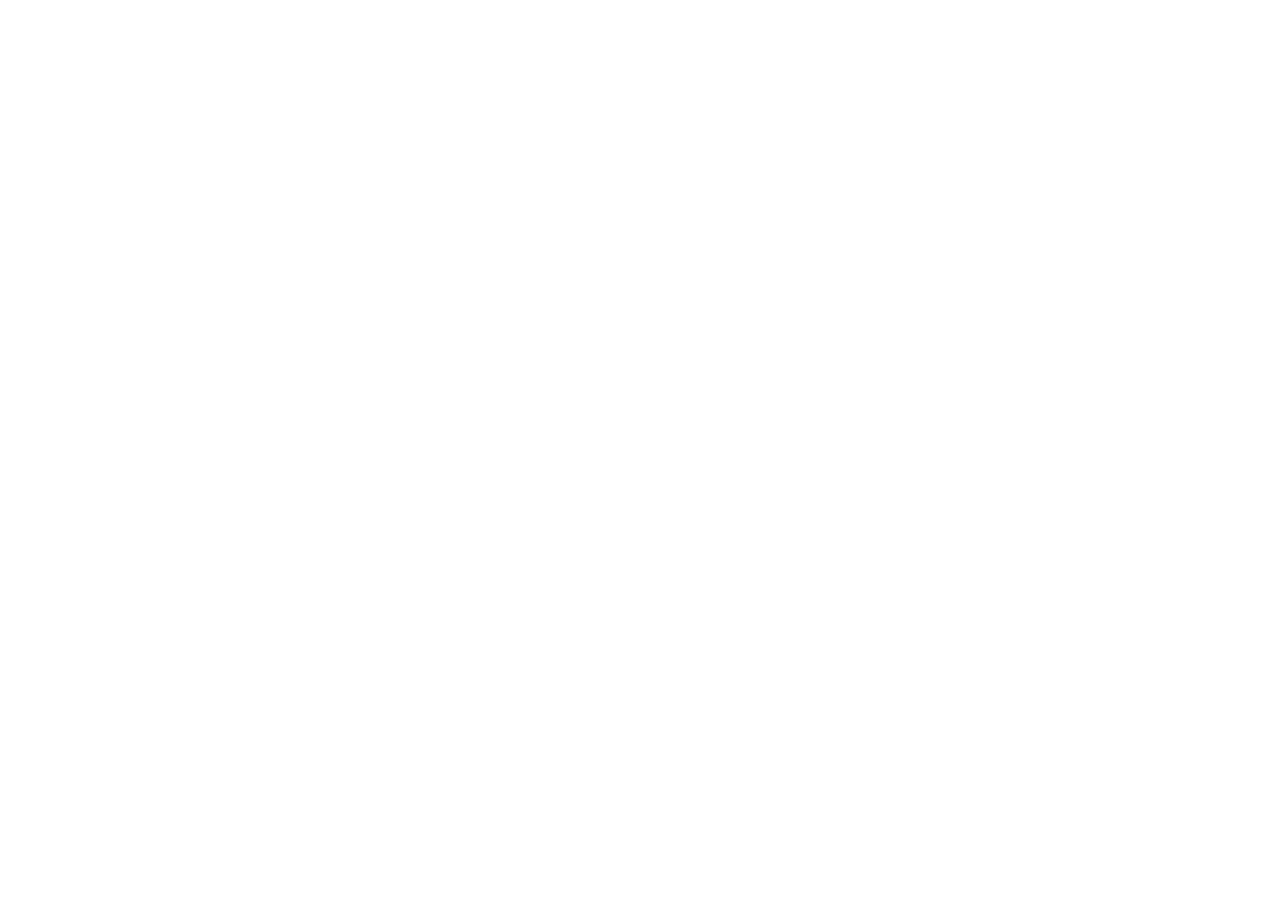
==== index.html @ fc1ab9f3 "Publishing initial version of artifacts" ====
<!doctype html>
<html lang="en">
<head>
    <meta charset="utf-8">
    <meta http-equiv="X-UA-Compatible" content="IE=edge,chrome=1">
    <meta name="viewport" content="width=device-width, initial-scale=1.0, maximum-scale=1.0">
    <title>Blog &ndash; Oleksii Tkachuk &ndash;</title>
    <meta name="description" content="Yet Another Programming Blog">
    <link rel="stylesheet" type="text/css" href="https://cdn.jsdelivr.net/semantic-ui/2.2.2/components/reset.min.css">
    <link rel="stylesheet" type="text/css" href="https://cdn.jsdelivr.net/semantic-ui/2.2.2/components/site.min.css">
    <link rel="stylesheet" type="text/css"
          href="https://cdn.jsdelivr.net/semantic-ui/2.2.2/components/container.min.css">
    <link rel="stylesheet" type="text/css" href="https://cdn.jsdelivr.net/semantic-ui/2.2.2/components/grid.min.css">
    <link rel="stylesheet" type="text/css" href="https://cdn.jsdelivr.net/semantic-ui/2.2.2/components/header.min.css">
    <link rel="stylesheet" type="text/css" href="https://cdn.jsdelivr.net/semantic-ui/2.2.2/components/image.min.css">
    <link rel="stylesheet" type="text/css" href="https://cdn.jsdelivr.net/semantic-ui/2.2.2/components/menu.min.css">
    <link rel="stylesheet" type="text/css" href="https://cdn.jsdelivr.net/semantic-ui/2.2.2/components/divider.min.css">
    <link rel="stylesheet" type="text/css"
          href="https://cdn.jsdelivr.net/semantic-ui/2.2.2/components/dropdown.min.css">
    <link rel="stylesheet" type="text/css" href="https://cdn.jsdelivr.net/semantic-ui/2.2.2/components/segment.min.css">
    <link rel="stylesheet" type="text/css" href="https://cdn.jsdelivr.net/semantic-ui/2.2.2/components/button.min.css">
    <link rel="stylesheet" type="text/css" href="https://cdn.jsdelivr.net/semantic-ui/2.2.2/components/list.min.css">
    <link rel="stylesheet" type="text/css" href="https://cdn.jsdelivr.net/semantic-ui/2.2.2/components/icon.min.css">
    <link rel="stylesheet" type="text/css" href="https://cdn.jsdelivr.net/semantic-ui/2.2.2/components/sidebar.min.css">
    <link rel="stylesheet" type="text/css" href="https://cdn.jsdelivr.net/semantic-ui/2.2.2/components/card.min.css">
    <link rel="stylesheet" type="text/css"
          href="https://cdn.jsdelivr.net/semantic-ui/2.2.2/components/statistic.min.css">
    <link rel="stylesheet" type="text/css" href="https://cdn.jsdelivr.net/semantic-ui/2.2.2/components/label.min.css">
    <link rel="stylesheet" type="text/css" href="https://cdn.jsdelivr.net/semantic-ui/2.2.2/components/item.min.css">
    <link rel="stylesheet" type="text/css"
          href="https://cdn.jsdelivr.net/semantic-ui/2.2.2/components/transition.min.css">

    <style id="index-css">
        .hidden.menu {
          display: none;
        }

        .masthead.segment {
          min-height: 700px;
          padding: 1em 0em;
        }
        .masthead .logo.item img {
          margin-right: 1em;
        }
        .masthead .ui.menu .ui.button {
          margin-left: 0.5em;
        }
        .masthead h1.ui.header {
          margin-top: 3em;
          margin-bottom: 0em;
          font-size: 4em;
          font-weight: normal;
        }
        .masthead h2 {
          font-size: 1.7em;
          font-weight: normal;
        }

        .ui.vertical.stripe {
          padding: 8em 0em;
        }
        .ui.vertical.stripe h3 {
          font-size: 2em;
        }
        .ui.vertical.stripe .button + h3,
        .ui.vertical.stripe p + h3 {
          margin-top: 3em;
        }
        .ui.vertical.stripe .floated.image {
          clear: both;
        }
        .ui.vertical.stripe p {
          font-size: 1.33em;
        }
        .ui.vertical.stripe .horizontal.divider {
          margin: 3em 0em;
        }

        .quote.stripe.segment {
          padding: 0em;
        }
        .quote.stripe.segment .grid .column {
          padding-top: 5em;
          padding-bottom: 5em;
        }

        .footer.segment {
          padding: 5em 0em;
        }

        .secondary.pointing.menu .toc.item {
          display: none;
        }

        @media only screen and (max-width: 700px) {
          .ui.fixed.menu {
        display: none !important;
          }
          .secondary.pointing.menu .item,
          .secondary.pointing.menu .menu {
        display: none;
          }
          .secondary.pointing.menu .toc.item {
        display: block;
          }
          .masthead.segment {
        min-height: 350px;
          }
          .masthead h1.ui.header {
        font-size: 2em;
        margin-top: 1.5em;
          }
          .masthead h2 {
        margin-top: 0.5em;
        font-size: 1.5em;
          }
        }
    </style>

    <style id="syntax-css">
        /* http://prismjs.com/download.html?themes=prism-okaidia&languages=markup+css+clike+javascript+java+scala */
        /**
         * okaidia theme for JavaScript, CSS and HTML
         * Loosely based on Monokai textmate theme by http://www.monokai.nl/
         * @author ocodia
         */

        code[class*="language-"],
        pre[class*="language-"] {
            color: #f8f8f2;
            background: none;
            text-shadow: 0 1px rgba(0, 0, 0, 0.3);
            font-family: Consolas, Monaco, 'Andale Mono', 'Ubuntu Mono', monospace;
            text-align: left;
            white-space: pre;
            word-spacing: normal;
            word-break: normal;
            word-wrap: normal;
            line-height: 1.5;

            -moz-tab-size: 4;
            -o-tab-size: 4;
            tab-size: 4;

            -webkit-hyphens: none;
            -moz-hyphens: none;
            -ms-hyphens: none;
            hyphens: none;
        }

        /* Code blocks */
        pre[class*="language-"] {
            padding: 1em;
            margin: .5em 0;
            overflow: auto;
            border-radius: 0.3em;
        }

        :not(pre) > code[class*="language-"],
        pre[class*="language-"] {
            background: #272822;
        }

        /* Inline code */
        :not(pre) > code[class*="language-"] {
            padding: .1em;
            border-radius: .3em;
            white-space: normal;
        }

        .token.comment,
        .token.prolog,
        .token.doctype,
        .token.cdata {
            color: slategray;
        }

        .token.punctuation {
            color: #f8f8f2;
        }

        .namespace {
            opacity: .7;
        }

        .token.property,
        .token.tag,
        .token.constant,
        .token.symbol,
        .token.deleted {
            color: #f92672;
        }

        .token.boolean,
        .token.number {
            color: #ae81ff;
        }

        .token.selector,
        .token.attr-name,
        .token.string,
        .token.char,
        .token.builtin,
        .token.inserted {
            color: #a6e22e;
        }

        .token.operator,
        .token.entity,
        .token.url,
        .language-css .token.string,
        .style .token.string,
        .token.variable {
            color: #f8f8f2;
        }

        .token.atrule,
        .token.attr-value,
        .token.function {
            color: #e6db74;
        }

        .token.keyword {
            color: #66d9ef;
        }

        .token.regex,
        .token.important {
            color: #fd971f;
        }

        .token.important,
        .token.bold {
            font-weight: bold;
        }
        .token.italic {
            font-style: italic;
        }

        .token.entity {
            cursor: help;
        }
    </style>

    <script src="https://code.jquery.com/jquery-3.1.0.min.js"
            integrity="sha256-cCueBR6CsyA4/9szpPfrX3s49M9vUU5BgtiJj06wt/s=" crossorigin="anonymous"></script>

    <script src="https://cdn.jsdelivr.net/semantic-ui/2.2.2/components/visibility.min.js"></script>
    <script src="https://cdn.jsdelivr.net/semantic-ui/2.2.2/components/sidebar.min.js"></script>
    <script src="https://cdn.jsdelivr.net/semantic-ui/2.2.2/components/transition.min.js"></script>
    <script src="https://cdn.jsdelivr.net/semantic-ui/2.2.2/components/dropdown.min.js"></script>

    <script id="syntax-js">
        /* http://prismjs.com/download.html?themes=prism&languages=markup+css+clike+javascript+java+scala */
        var _self = (typeof window !== 'undefined')
            ? window   // if in browser
            : (
                (typeof WorkerGlobalScope !== 'undefined' && self instanceof WorkerGlobalScope)
                ? self // if in worker
                : {}   // if in node js
            );

        /**
         * Prism: Lightweight, robust, elegant syntax highlighting
         * MIT license http://www.opensource.org/licenses/mit-license.php/
         * @author Lea Verou http://lea.verou.me
         */

        var Prism = (function(){

        // Private helper vars
        var lang = /\blang(?:uage)?-(\w+)\b/i;
        var uniqueId = 0;

        var _ = _self.Prism = {
            util: {
                encode: function (tokens) {
                    if (tokens instanceof Token) {
                        return new Token(tokens.type, _.util.encode(tokens.content), tokens.alias);
                    } else if (_.util.type(tokens) === 'Array') {
                        return tokens.map(_.util.encode);
                    } else {
                        return tokens.replace(/&/g, '&amp;').replace(/</g, '&lt;').replace(/\u00a0/g, ' ');
                    }
                },

                type: function (o) {
                    return Object.prototype.toString.call(o).match(/\[object (\w+)\]/)[1];
                },

                objId: function (obj) {
                    if (!obj['__id']) {
                        Object.defineProperty(obj, '__id', { value: ++uniqueId });
                    }
                    return obj['__id'];
                },

                // Deep clone a language definition (e.g. to extend it)
                clone: function (o) {
                    var type = _.util.type(o);

                    switch (type) {
                        case 'Object':
                            var clone = {};

                            for (var key in o) {
                                if (o.hasOwnProperty(key)) {
                                    clone[key] = _.util.clone(o[key]);
                                }
                            }

                            return clone;

                        case 'Array':
                            // Check for existence for IE8
                            return o.map && o.map(function(v) { return _.util.clone(v); });
                    }

                    return o;
                }
            },

            languages: {
                extend: function (id, redef) {
                    var lang = _.util.clone(_.languages[id]);

                    for (var key in redef) {
                        lang[key] = redef[key];
                    }

                    return lang;
                },

                /**
                 * Insert a token before another token in a language literal
                 * As this needs to recreate the object (we cannot actually insert before keys in object literals),
                 * we cannot just provide an object, we need anobject and a key.
                 * @param inside The key (or language id) of the parent
                 * @param before The key to insert before. If not provided, the function appends instead.
                 * @param insert Object with the key/value pairs to insert
                 * @param root The object that contains `inside`. If equal to Prism.languages, it can be omitted.
                 */
                insertBefore: function (inside, before, insert, root) {
                    root = root || _.languages;
                    var grammar = root[inside];

                    if (arguments.length == 2) {
                        insert = arguments[1];

                        for (var newToken in insert) {
                            if (insert.hasOwnProperty(newToken)) {
                                grammar[newToken] = insert[newToken];
                            }
                        }

                        return grammar;
                    }

                    var ret = {};

                    for (var token in grammar) {

                        if (grammar.hasOwnProperty(token)) {

                            if (token == before) {

                                for (var newToken in insert) {

                                    if (insert.hasOwnProperty(newToken)) {
                                        ret[newToken] = insert[newToken];
                                    }
                                }
                            }

                            ret[token] = grammar[token];
                        }
                    }

                    // Update references in other language definitions
                    _.languages.DFS(_.languages, function(key, value) {
                        if (value === root[inside] && key != inside) {
                            this[key] = ret;
                        }
                    });

                    return root[inside] = ret;
                },

                // Traverse a language definition with Depth First Search
                DFS: function(o, callback, type, visited) {
                    visited = visited || {};
                    for (var i in o) {
                        if (o.hasOwnProperty(i)) {
                            callback.call(o, i, o[i], type || i);

                            if (_.util.type(o[i]) === 'Object' && !visited[_.util.objId(o[i])]) {
                                visited[_.util.objId(o[i])] = true;
                                _.languages.DFS(o[i], callback, null, visited);
                            }
                            else if (_.util.type(o[i]) === 'Array' && !visited[_.util.objId(o[i])]) {
                                visited[_.util.objId(o[i])] = true;
                                _.languages.DFS(o[i], callback, i, visited);
                            }
                        }
                    }
                }
            },
            plugins: {},

            highlightAll: function(async, callback) {
                var env = {
                    callback: callback,
                    selector: 'code[class*="language-"], [class*="language-"] code, code[class*="lang-"], [class*="lang-"] code'
                };

                _.hooks.run("before-highlightall", env);

                var elements = env.elements || document.querySelectorAll(env.selector);

                for (var i=0, element; element = elements[i++];) {
                    _.highlightElement(element, async === true, env.callback);
                }
            },

            highlightElement: function(element, async, callback) {
                // Find language
                var language, grammar, parent = element;

                while (parent && !lang.test(parent.className)) {
                    parent = parent.parentNode;
                }

                if (parent) {
                    language = (parent.className.match(lang) || [,''])[1].toLowerCase();
                    grammar = _.languages[language];
                }

                // Set language on the element, if not present
                element.className = element.className.replace(lang, '').replace(/\s+/g, ' ') + ' language-' + language;

                // Set language on the parent, for styling
                parent = element.parentNode;

                if (/pre/i.test(parent.nodeName)) {
                    parent.className = parent.className.replace(lang, '').replace(/\s+/g, ' ') + ' language-' + language;
                }

                var code = element.textContent;

                var env = {
                    element: element,
                    language: language,
                    grammar: grammar,
                    code: code
                };

                _.hooks.run('before-sanity-check', env);

                if (!env.code || !env.grammar) {
                    _.hooks.run('complete', env);
                    return;
                }

                _.hooks.run('before-highlight', env);

                if (async && _self.Worker) {
                    var worker = new Worker(_.filename);

                    worker.onmessage = function(evt) {
                        env.highlightedCode = evt.data;

                        _.hooks.run('before-insert', env);

                        env.element.innerHTML = env.highlightedCode;

                        callback && callback.call(env.element);
                        _.hooks.run('after-highlight', env);
                        _.hooks.run('complete', env);
                    };

                    worker.postMessage(JSON.stringify({
                        language: env.language,
                        code: env.code,
                        immediateClose: true
                    }));
                }
                else {
                    env.highlightedCode = _.highlight(env.code, env.grammar, env.language);

                    _.hooks.run('before-insert', env);

                    env.element.innerHTML = env.highlightedCode;

                    callback && callback.call(element);

                    _.hooks.run('after-highlight', env);
                    _.hooks.run('complete', env);
                }
            },

            highlight: function (text, grammar, language) {
                var tokens = _.tokenize(text, grammar);
                return Token.stringify(_.util.encode(tokens), language);
            },

            tokenize: function(text, grammar, language) {
                var Token = _.Token;

                var strarr = [text];

                var rest = grammar.rest;

                if (rest) {
                    for (var token in rest) {
                        grammar[token] = rest[token];
                    }

                    delete grammar.rest;
                }

                tokenloop: for (var token in grammar) {
                    if(!grammar.hasOwnProperty(token) || !grammar[token]) {
                        continue;
                    }

                    var patterns = grammar[token];
                    patterns = (_.util.type(patterns) === "Array") ? patterns : [patterns];

                    for (var j = 0; j < patterns.length; ++j) {
                        var pattern = patterns[j],
                            inside = pattern.inside,
                            lookbehind = !!pattern.lookbehind,
                            greedy = !!pattern.greedy,
                            lookbehindLength = 0,
                            alias = pattern.alias;

                        if (greedy && !pattern.pattern.global) {
                            // Without the global flag, lastIndex won't work
                            var flags = pattern.pattern.toString().match(/[imuy]*$/)[0];
                            pattern.pattern = RegExp(pattern.pattern.source, flags + "g");
                        }

                        pattern = pattern.pattern || pattern;

                        // Don’t cache length as it changes during the loop
                        for (var i=0, pos = 0; i<strarr.length; pos += (strarr[i].matchedStr || strarr[i]).length, ++i) {

                            var str = strarr[i];

                            if (strarr.length > text.length) {
                                // Something went terribly wrong, ABORT, ABORT!
                                break tokenloop;
                            }

                            if (str instanceof Token) {
                                continue;
                            }

                            pattern.lastIndex = 0;

                            var match = pattern.exec(str),
                                delNum = 1;

                            // Greedy patterns can override/remove up to two previously matched tokens
                            if (!match && greedy && i != strarr.length - 1) {
                                pattern.lastIndex = pos;
                                match = pattern.exec(text);
                                if (!match) {
                                    break;
                                }

                                var from = match.index + (lookbehind ? match[1].length : 0),
                                    to = match.index + match[0].length,
                                    k = i,
                                    p = pos;

                                for (var len = strarr.length; k < len && p < to; ++k) {
                                    p += (strarr[k].matchedStr || strarr[k]).length;
                                    // Move the index i to the element in strarr that is closest to from
                                    if (from >= p) {
                                        ++i;
                                        pos = p;
                                    }
                                }

                                /*
                                 * If strarr[i] is a Token, then the match starts inside another Token, which is invalid
                                 * If strarr[k - 1] is greedy we are in conflict with another greedy pattern
                                 */
                                if (strarr[i] instanceof Token || strarr[k - 1].greedy) {
                                    continue;
                                }

                                // Number of tokens to delete and replace with the new match
                                delNum = k - i;
                                str = text.slice(pos, p);
                                match.index -= pos;
                            }

                            if (!match) {
                                continue;
                            }

                            if(lookbehind) {
                                lookbehindLength = match[1].length;
                            }

                            var from = match.index + lookbehindLength,
                                match = match[0].slice(lookbehindLength),
                                to = from + match.length,
                                before = str.slice(0, from),
                                after = str.slice(to);

                            var args = [i, delNum];

                            if (before) {
                                args.push(before);
                            }

                            var wrapped = new Token(token, inside? _.tokenize(match, inside) : match, alias, match, greedy);

                            args.push(wrapped);

                            if (after) {
                                args.push(after);
                            }

                            Array.prototype.splice.apply(strarr, args);
                        }
                    }
                }

                return strarr;
            },

            hooks: {
                all: {},

                add: function (name, callback) {
                    var hooks = _.hooks.all;

                    hooks[name] = hooks[name] || [];

                    hooks[name].push(callback);
                },

                run: function (name, env) {
                    var callbacks = _.hooks.all[name];

                    if (!callbacks || !callbacks.length) {
                        return;
                    }

                    for (var i=0, callback; callback = callbacks[i++];) {
                        callback(env);
                    }
                }
            }
        };

        var Token = _.Token = function(type, content, alias, matchedStr, greedy) {
            this.type = type;
            this.content = content;
            this.alias = alias;
            // Copy of the full string this token was created from
            this.matchedStr = matchedStr || null;
            this.greedy = !!greedy;
        };

        Token.stringify = function(o, language, parent) {
            if (typeof o == 'string') {
                return o;
            }

            if (_.util.type(o) === 'Array') {
                return o.map(function(element) {
                    return Token.stringify(element, language, o);
                }).join('');
            }

            var env = {
                type: o.type,
                content: Token.stringify(o.content, language, parent),
                tag: 'span',
                classes: ['token', o.type],
                attributes: {},
                language: language,
                parent: parent
            };

            if (env.type == 'comment') {
                env.attributes['spellcheck'] = 'true';
            }

            if (o.alias) {
                var aliases = _.util.type(o.alias) === 'Array' ? o.alias : [o.alias];
                Array.prototype.push.apply(env.classes, aliases);
            }

            _.hooks.run('wrap', env);

            var attributes = '';

            for (var name in env.attributes) {
                attributes += (attributes ? ' ' : '') + name + '="' + (env.attributes[name] || '') + '"';
            }

            return '<' + env.tag + ' class="' + env.classes.join(' ') + '"' + (attributes ? ' ' + attributes : '') + '>' + env.content + '</' + env.tag + '>';

        };

        if (!_self.document) {
            if (!_self.addEventListener) {
                // in Node.js
                return _self.Prism;
            }
            // In worker
            _self.addEventListener('message', function(evt) {
                var message = JSON.parse(evt.data),
                    lang = message.language,
                    code = message.code,
                    immediateClose = message.immediateClose;

                _self.postMessage(_.highlight(code, _.languages[lang], lang));
                if (immediateClose) {
                    _self.close();
                }
            }, false);

            return _self.Prism;
        }

        //Get current script and highlight
        var script = document.currentScript || [].slice.call(document.getElementsByTagName("script")).pop();

        if (script) {
            _.filename = script.src;

            if (document.addEventListener && !script.hasAttribute('data-manual')) {
                if(document.readyState !== "loading") {
                    if (window.requestAnimationFrame) {
                        window.requestAnimationFrame(_.highlightAll);
                    } else {
                        window.setTimeout(_.highlightAll, 16);
                    }
                }
                else {
                    document.addEventListener('DOMContentLoaded', _.highlightAll);
                }
            }
        }

        return _self.Prism;

        })();

        if (typeof module !== 'undefined' && module.exports) {
            module.exports = Prism;
        }

        // hack for components to work correctly in node.js
        if (typeof global !== 'undefined') {
            global.Prism = Prism;
        }
        ;
        Prism.languages.markup = {
            'comment': /<!--[\w\W]*?-->/,
            'prolog': /<\?[\w\W]+?\?>/,
            'doctype': /<!DOCTYPE[\w\W]+?>/i,
            'cdata': /<!\[CDATA\[[\w\W]*?]]>/i,
            'tag': {
                pattern: /<\/?(?!\d)[^\s>\/=$<]+(?:\s+[^\s>\/=]+(?:=(?:("|')(?:\\\1|\\?(?!\1)[\w\W])*\1|[^\s'">=]+))?)*\s*\/?>/i,
                inside: {
                    'tag': {
                        pattern: /^<\/?[^\s>\/]+/i,
                        inside: {
                            'punctuation': /^<\/?/,
                            'namespace': /^[^\s>\/:]+:/
                        }
                    },
                    'attr-value': {
                        pattern: /=(?:('|")[\w\W]*?(\1)|[^\s>]+)/i,
                        inside: {
                            'punctuation': /[=>"']/
                        }
                    },
                    'punctuation': /\/?>/,
                    'attr-name': {
                        pattern: /[^\s>\/]+/,
                        inside: {
                            'namespace': /^[^\s>\/:]+:/
                        }
                    }

                }
            },
            'entity': /&#?[\da-z]{1,8};/i
        };

        // Plugin to make entity title show the real entity, idea by Roman Komarov
        Prism.hooks.add('wrap', function(env) {

            if (env.type === 'entity') {
                env.attributes['title'] = env.content.replace(/&amp;/, '&');
            }
        });

        Prism.languages.xml = Prism.languages.markup;
        Prism.languages.html = Prism.languages.markup;
        Prism.languages.mathml = Prism.languages.markup;
        Prism.languages.svg = Prism.languages.markup;

        Prism.languages.css = {
            'comment': /\/\*[\w\W]*?\*\//,
            'atrule': {
                pattern: /@[\w-]+?.*?(;|(?=\s*\{))/i,
                inside: {
                    'rule': /@[\w-]+/
                    // See rest below
                }
            },
            'url': /url\((?:(["'])(\\(?:\r\n|[\w\W])|(?!\1)[^\\\r\n])*\1|.*?)\)/i,
            'selector': /[^\{\}\s][^\{\};]*?(?=\s*\{)/,
            'string': {
                pattern: /("|')(\\(?:\r\n|[\w\W])|(?!\1)[^\\\r\n])*\1/,
                greedy: true
            },
            'property': /(\b|\B)[\w-]+(?=\s*:)/i,
            'important': /\B!important\b/i,
            'function': /[-a-z0-9]+(?=\()/i,
            'punctuation': /[(){};:]/
        };

        Prism.languages.css['atrule'].inside.rest = Prism.util.clone(Prism.languages.css);

        if (Prism.languages.markup) {
            Prism.languages.insertBefore('markup', 'tag', {
                'style': {
                    pattern: /(<style[\w\W]*?>)[\w\W]*?(?=<\/style>)/i,
                    lookbehind: true,
                    inside: Prism.languages.css,
                    alias: 'language-css'
                }
            });

            Prism.languages.insertBefore('inside', 'attr-value', {
                'style-attr': {
                    pattern: /\s*style=("|').*?\1/i,
                    inside: {
                        'attr-name': {
                            pattern: /^\s*style/i,
                            inside: Prism.languages.markup.tag.inside
                        },
                        'punctuation': /^\s*=\s*['"]|['"]\s*$/,
                        'attr-value': {
                            pattern: /.+/i,
                            inside: Prism.languages.css
                        }
                    },
                    alias: 'language-css'
                }
            }, Prism.languages.markup.tag);
        };
        Prism.languages.clike = {
            'comment': [
                {
                    pattern: /(^|[^\\])\/\*[\w\W]*?\*\//,
                    lookbehind: true
                },
                {
                    pattern: /(^|[^\\:])\/\/.*/,
                    lookbehind: true
                }
            ],
            'string': {
                pattern: /(["'])(\\(?:\r\n|[\s\S])|(?!\1)[^\\\r\n])*\1/,
                greedy: true
            },
            'class-name': {
                pattern: /((?:\b(?:class|interface|extends|implements|trait|instanceof|new)\s+)|(?:catch\s+\())[a-z0-9_\.\\]+/i,
                lookbehind: true,
                inside: {
                    punctuation: /(\.|\\)/
                }
            },
            'keyword': /\b(if|else|while|do|for|return|in|instanceof|function|new|try|throw|catch|finally|null|break|continue)\b/,
            'boolean': /\b(true|false)\b/,
            'function': /[a-z0-9_]+(?=\()/i,
            'number': /\b-?(?:0x[\da-f]+|\d*\.?\d+(?:e[+-]?\d+)?)\b/i,
            'operator': /--?|\+\+?|!=?=?|<=?|>=?|==?=?|&&?|\|\|?|\?|\*|\/|~|\^|%/,
            'punctuation': /[{}[\];(),.:]/
        };

        Prism.languages.javascript = Prism.languages.extend('clike', {
            'keyword': /\b(as|async|await|break|case|catch|class|const|continue|debugger|default|delete|do|else|enum|export|extends|finally|for|from|function|get|if|implements|import|in|instanceof|interface|let|new|null|of|package|private|protected|public|return|set|static|super|switch|this|throw|try|typeof|var|void|while|with|yield)\b/,
            'number': /\b-?(0x[\dA-Fa-f]+|0b[01]+|0o[0-7]+|\d*\.?\d+([Ee][+-]?\d+)?|NaN|Infinity)\b/,
            // Allow for all non-ASCII characters (See http://stackoverflow.com/a/2008444)
            'function': /[_$a-zA-Z\xA0-\uFFFF][_$a-zA-Z0-9\xA0-\uFFFF]*(?=\()/i,
            'operator': /--?|\+\+?|!=?=?|<=?|>=?|==?=?|&&?|\|\|?|\?|\*\*?|\/|~|\^|%|\.{3}/
        });

        Prism.languages.insertBefore('javascript', 'keyword', {
            'regex': {
                pattern: /(^|[^/])\/(?!\/)(\[.+?]|\\.|[^/\\\r\n])+\/[gimyu]{0,5}(?=\s*($|[\r\n,.;})]))/,
                lookbehind: true,
                greedy: true
            }
        });

        Prism.languages.insertBefore('javascript', 'string', {
            'template-string': {
                pattern: /`(?:\\\\|\\?[^\\])*?`/,
                greedy: true,
                inside: {
                    'interpolation': {
                        pattern: /\$\{[^}]+\}/,
                        inside: {
                            'interpolation-punctuation': {
                                pattern: /^\$\{|\}$/,
                                alias: 'punctuation'
                            },
                            rest: Prism.languages.javascript
                        }
                    },
                    'string': /[\s\S]+/
                }
            }
        });

        if (Prism.languages.markup) {
            Prism.languages.insertBefore('markup', 'tag', {
                'script': {
                    pattern: /(<script[\w\W]*?>)[\w\W]*?(?=<\/script>)/i,
                    lookbehind: true,
                    inside: Prism.languages.javascript,
                    alias: 'language-javascript'
                }
            });
        }

        Prism.languages.js = Prism.languages.javascript;
        Prism.languages.java = Prism.languages.extend('clike', {
            'keyword': /\b(abstract|continue|for|new|switch|assert|default|goto|package|synchronized|boolean|do|if|private|this|break|double|implements|protected|throw|byte|else|import|public|throws|case|enum|instanceof|return|transient|catch|extends|int|short|try|char|final|interface|static|void|class|finally|long|strictfp|volatile|const|float|native|super|while)\b/,
            'number': /\b0b[01]+\b|\b0x[\da-f]*\.?[\da-fp\-]+\b|\b\d*\.?\d+(?:e[+-]?\d+)?[df]?\b/i,
            'operator': {
                pattern: /(^|[^.])(?:\+[+=]?|-[-=]?|!=?|<<?=?|>>?>?=?|==?|&[&=]?|\|[|=]?|\*=?|\/=?|%=?|\^=?|[?:~])/m,
                lookbehind: true
            }
        });

        Prism.languages.insertBefore('java','function', {
            'annotation': {
                alias: 'punctuation',
                pattern: /(^|[^.])@\w+/,
                lookbehind: true
            }
        });

        Prism.languages.scala = Prism.languages.extend('java', {
            'keyword': /<-|=>|\b(?:abstract|case|catch|class|def|do|else|extends|final|finally|for|forSome|if|implicit|import|lazy|match|new|null|object|override|package|private|protected|return|sealed|self|super|this|throw|trait|try|type|val|var|while|with|yield)\b/,
            'string': [
                {
                    pattern: /"""[\W\w]*?"""/,
                    greedy: true
                },
                {
                    pattern: /("|')(?:\\\\|\\?[^\\\r\n])*?\1/,
                    greedy: true
                },
            ],
            'builtin': /\b(?:String|Int|Long|Short|Byte|Boolean|Double|Float|Char|Any|AnyRef|AnyVal|Unit|Nothing)\b/,
            'number': /\b(?:0x[\da-f]*\.?[\da-f]+|\d*\.?\d+e?\d*[dfl]?)\b/i,
            'symbol': /'[^\d\s\\]\w*/
        });
        delete Prism.languages.scala['class-name'];
        delete Prism.languages.scala['function'];
    </script>
    <script src="https://cdn.rawgit.com/knsv/mermaid/6.0.0/dist/mermaid.min.js"></script>
    <link rel="stylesheet" href="https://cdn.rawgit.com/knsv/mermaid/6.0.0/dist/mermaid.css">

    <script>
      (function(i,s,o,g,r,a,m){i['GoogleAnalyticsObject']=r;i[r]=i[r]||function(){
      (i[r].q=i[r].q||[]).push(arguments)},i[r].l=1*new Date();a=s.createElement(o),
      m=s.getElementsByTagName(o)[0];a.async=1;a.src=g;m.parentNode.insertBefore(a,m)
      })(window,document,'script','https://www.google-analytics.com/analytics.js','ga');
      ga('create', 'UA-79580703-1', 'auto');
      ga('send', 'pageview');

    </script>
</head>
<body>

<script type="text/javascript" src="target/scala-2.12/tkachuko-blog-opt.js"></script>

<script type="text/javascript">com.tkachuko.blog.App().main();</script>

</body>
</html>
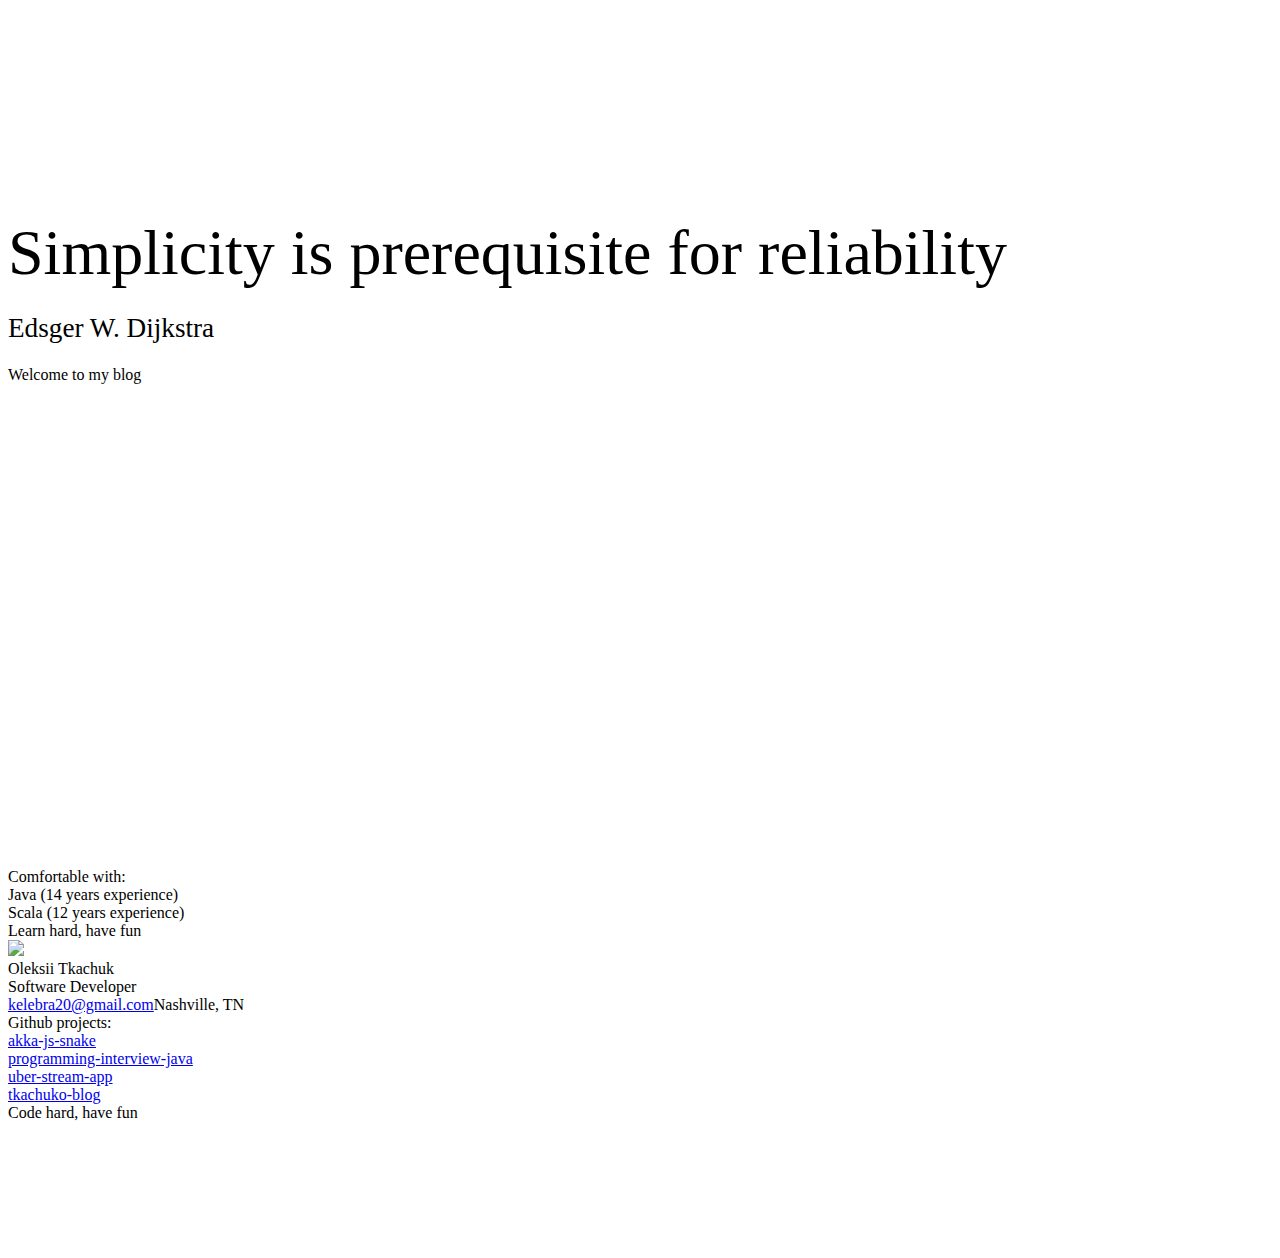
==== commit 22f50091: "Migrated to github pages and removed server side." ====
--- a/index.html
+++ b/index.html
@@ -4,7 +4,7 @@
     <meta charset="utf-8">
     <meta http-equiv="X-UA-Compatible" content="IE=edge,chrome=1">
     <meta name="viewport" content="width=device-width, initial-scale=1.0, maximum-scale=1.0">
-    <title>Blog &ndash; Oleksii Tkachuk &ndash;</title>
+    <title>Blog &ndash; OT &ndash;</title>
     <meta name="description" content="Yet Another Programming Blog">
     <link rel="stylesheet" type="text/css" href="https://cdn.jsdelivr.net/semantic-ui/2.2.2/components/reset.min.css">
     <link rel="stylesheet" type="text/css" href="https://cdn.jsdelivr.net/semantic-ui/2.2.2/components/site.min.css">
@@ -990,9 +990,9 @@
 </head>
 <body>
 
-<script type="text/javascript" src="target/scala-2.12/tkachuko-blog-opt.js"></script>
-
-<script type="text/javascript">com.tkachuko.blog.App().main();</script>
+<script type="text/javascript" src="tkachuko-blog-opt.js"></script>
+
+<script type="text/javascript">com.tkachuko.blog.frontend.App().main();</script>
 
 </body>
 </html>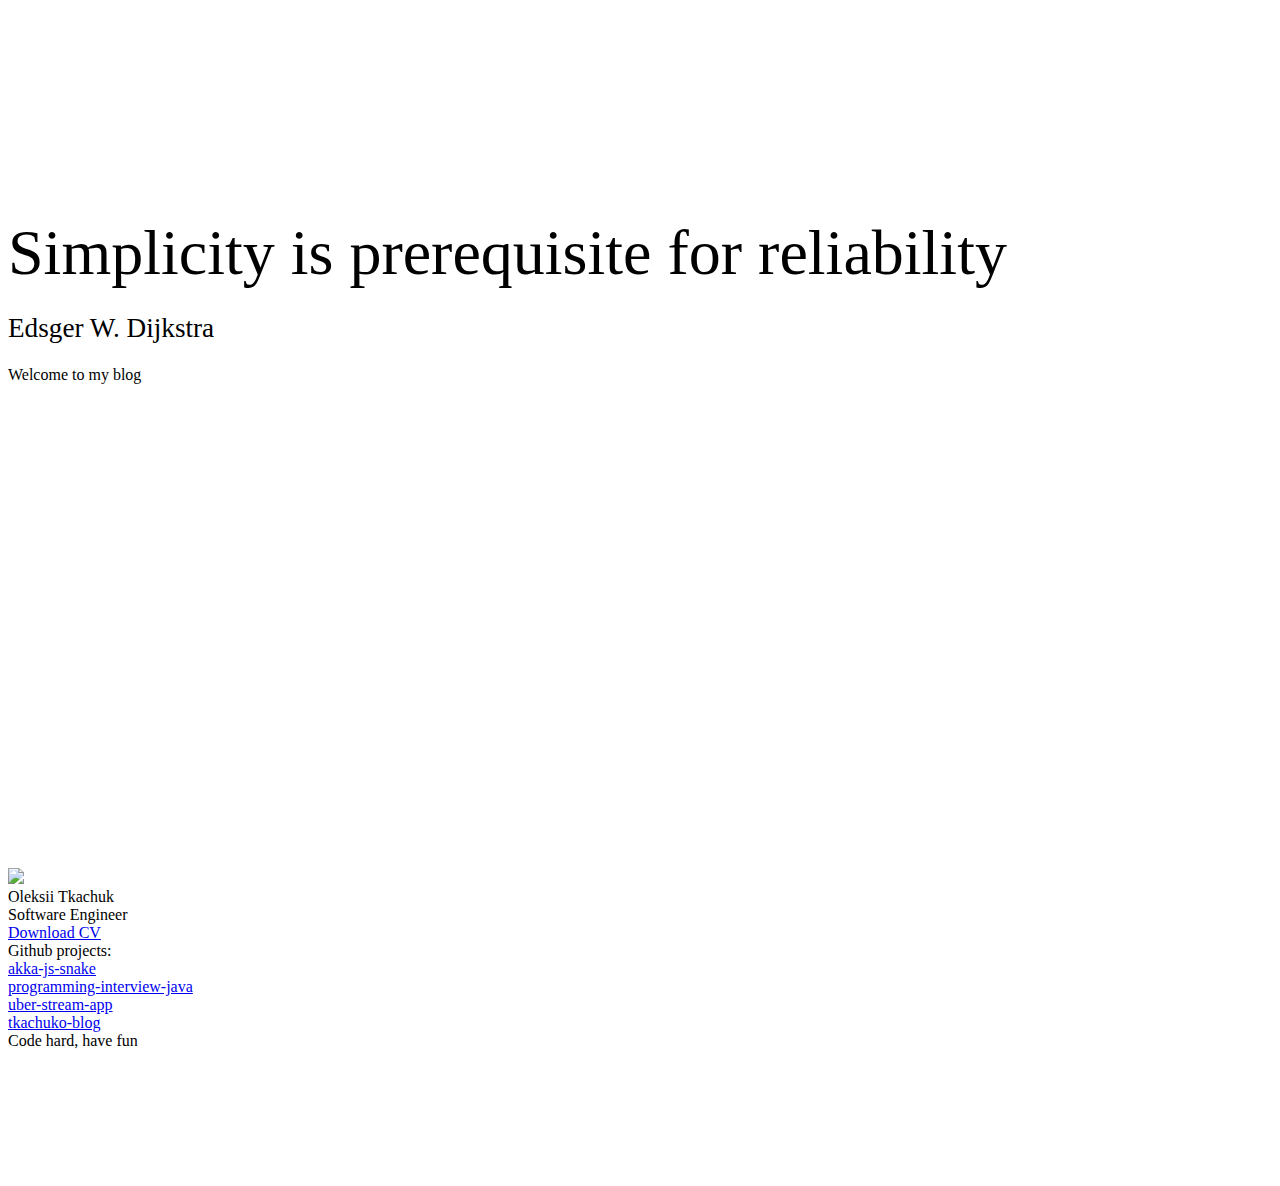
==== commit b6661483: "Migrated to latest semantic-ui and simplified menu struggle" ====
--- a/index.html
+++ b/index.html
@@ -4,989 +4,46 @@
     <meta charset="utf-8">
     <meta http-equiv="X-UA-Compatible" content="IE=edge,chrome=1">
     <meta name="viewport" content="width=device-width, initial-scale=1.0, maximum-scale=1.0">
-    <title>Blog &ndash; OT &ndash;</title>
+    <title>Boring Blog</title>
     <meta name="description" content="Yet Another Programming Blog">
-    <link rel="stylesheet" type="text/css" href="https://cdn.jsdelivr.net/semantic-ui/2.2.2/components/reset.min.css">
-    <link rel="stylesheet" type="text/css" href="https://cdn.jsdelivr.net/semantic-ui/2.2.2/components/site.min.css">
+    <link rel="stylesheet" type="text/css" href="https://cdnjs.cloudflare.com/ajax/libs/semantic-ui/2.4.1/components/reset.min.css">
+    <link rel="stylesheet" type="text/css" href="https://cdnjs.cloudflare.com/ajax/libs/semantic-ui/2.4.1/components/site.min.css">
     <link rel="stylesheet" type="text/css"
-          href="https://cdn.jsdelivr.net/semantic-ui/2.2.2/components/container.min.css">
-    <link rel="stylesheet" type="text/css" href="https://cdn.jsdelivr.net/semantic-ui/2.2.2/components/grid.min.css">
-    <link rel="stylesheet" type="text/css" href="https://cdn.jsdelivr.net/semantic-ui/2.2.2/components/header.min.css">
-    <link rel="stylesheet" type="text/css" href="https://cdn.jsdelivr.net/semantic-ui/2.2.2/components/image.min.css">
-    <link rel="stylesheet" type="text/css" href="https://cdn.jsdelivr.net/semantic-ui/2.2.2/components/menu.min.css">
-    <link rel="stylesheet" type="text/css" href="https://cdn.jsdelivr.net/semantic-ui/2.2.2/components/divider.min.css">
+          href="https://cdnjs.cloudflare.com/ajax/libs/semantic-ui/2.4.1/components/container.min.css">
+    <link rel="stylesheet" type="text/css" href="https://cdnjs.cloudflare.com/ajax/libs/semantic-ui/2.4.1/components/grid.min.css">
+    <link rel="stylesheet" type="text/css" href="https://cdnjs.cloudflare.com/ajax/libs/semantic-ui/2.4.1/components/header.min.css">
+    <link rel="stylesheet" type="text/css" href="https://cdnjs.cloudflare.com/ajax/libs/semantic-ui/2.4.1/components/image.min.css">
+    <link rel="stylesheet" type="text/css" href="https://cdnjs.cloudflare.com/ajax/libs/semantic-ui/2.4.1/components/menu.min.css">
+    <link rel="stylesheet" type="text/css" href="https://cdnjs.cloudflare.com/ajax/libs/semantic-ui/2.4.1/components/divider.min.css">
     <link rel="stylesheet" type="text/css"
-          href="https://cdn.jsdelivr.net/semantic-ui/2.2.2/components/dropdown.min.css">
-    <link rel="stylesheet" type="text/css" href="https://cdn.jsdelivr.net/semantic-ui/2.2.2/components/segment.min.css">
-    <link rel="stylesheet" type="text/css" href="https://cdn.jsdelivr.net/semantic-ui/2.2.2/components/button.min.css">
-    <link rel="stylesheet" type="text/css" href="https://cdn.jsdelivr.net/semantic-ui/2.2.2/components/list.min.css">
-    <link rel="stylesheet" type="text/css" href="https://cdn.jsdelivr.net/semantic-ui/2.2.2/components/icon.min.css">
-    <link rel="stylesheet" type="text/css" href="https://cdn.jsdelivr.net/semantic-ui/2.2.2/components/sidebar.min.css">
-    <link rel="stylesheet" type="text/css" href="https://cdn.jsdelivr.net/semantic-ui/2.2.2/components/card.min.css">
+          href="https://cdnjs.cloudflare.com/ajax/libs/semantic-ui/2.4.1/components/dropdown.min.css">
+    <link rel="stylesheet" type="text/css" href="https://cdnjs.cloudflare.com/ajax/libs/semantic-ui/2.4.1/components/segment.min.css">
+    <link rel="stylesheet" type="text/css" href="https://cdnjs.cloudflare.com/ajax/libs/semantic-ui/2.4.1/components/button.min.css">
+    <link rel="stylesheet" type="text/css" href="https://cdnjs.cloudflare.com/ajax/libs/semantic-ui/2.4.1/components/list.min.css">
+    <link rel="stylesheet" type="text/css" href="https://cdnjs.cloudflare.com/ajax/libs/semantic-ui/2.4.1/components/icon.min.css">
+    <link rel="stylesheet" type="text/css" href="https://cdnjs.cloudflare.com/ajax/libs/semantic-ui/2.4.1/components/card.min.css">
     <link rel="stylesheet" type="text/css"
-          href="https://cdn.jsdelivr.net/semantic-ui/2.2.2/components/statistic.min.css">
-    <link rel="stylesheet" type="text/css" href="https://cdn.jsdelivr.net/semantic-ui/2.2.2/components/label.min.css">
-    <link rel="stylesheet" type="text/css" href="https://cdn.jsdelivr.net/semantic-ui/2.2.2/components/item.min.css">
+          href="https://cdnjs.cloudflare.com/ajax/libs/semantic-ui/2.4.1/components/statistic.min.css">
+    <link rel="stylesheet" type="text/css" href="https://cdnjs.cloudflare.com/ajax/libs/semantic-ui/2.4.1/components/label.min.css">
+    <link rel="stylesheet" type="text/css" href="https://cdnjs.cloudflare.com/ajax/libs/semantic-ui/2.4.1/components/item.min.css">
     <link rel="stylesheet" type="text/css"
-          href="https://cdn.jsdelivr.net/semantic-ui/2.2.2/components/transition.min.css">
+          href="https://cdnjs.cloudflare.com/ajax/libs/semantic-ui/2.4.1/components/transition.min.css">
 
-    <style id="index-css">
-        .hidden.menu {
-          display: none;
-        }
-
-        .masthead.segment {
-          min-height: 700px;
-          padding: 1em 0em;
-        }
-        .masthead .logo.item img {
-          margin-right: 1em;
-        }
-        .masthead .ui.menu .ui.button {
-          margin-left: 0.5em;
-        }
-        .masthead h1.ui.header {
-          margin-top: 3em;
-          margin-bottom: 0em;
-          font-size: 4em;
-          font-weight: normal;
-        }
-        .masthead h2 {
-          font-size: 1.7em;
-          font-weight: normal;
-        }
-
-        .ui.vertical.stripe {
-          padding: 8em 0em;
-        }
-        .ui.vertical.stripe h3 {
-          font-size: 2em;
-        }
-        .ui.vertical.stripe .button + h3,
-        .ui.vertical.stripe p + h3 {
-          margin-top: 3em;
-        }
-        .ui.vertical.stripe .floated.image {
-          clear: both;
-        }
-        .ui.vertical.stripe p {
-          font-size: 1.33em;
-        }
-        .ui.vertical.stripe .horizontal.divider {
-          margin: 3em 0em;
-        }
-
-        .quote.stripe.segment {
-          padding: 0em;
-        }
-        .quote.stripe.segment .grid .column {
-          padding-top: 5em;
-          padding-bottom: 5em;
-        }
-
-        .footer.segment {
-          padding: 5em 0em;
-        }
-
-        .secondary.pointing.menu .toc.item {
-          display: none;
-        }
-
-        @media only screen and (max-width: 700px) {
-          .ui.fixed.menu {
-        display: none !important;
-          }
-          .secondary.pointing.menu .item,
-          .secondary.pointing.menu .menu {
-        display: none;
-          }
-          .secondary.pointing.menu .toc.item {
-        display: block;
-          }
-          .masthead.segment {
-        min-height: 350px;
-          }
-          .masthead h1.ui.header {
-        font-size: 2em;
-        margin-top: 1.5em;
-          }
-          .masthead h2 {
-        margin-top: 0.5em;
-        font-size: 1.5em;
-          }
-        }
-    </style>
-
-    <style id="syntax-css">
-        /* http://prismjs.com/download.html?themes=prism-okaidia&languages=markup+css+clike+javascript+java+scala */
-        /**
-         * okaidia theme for JavaScript, CSS and HTML
-         * Loosely based on Monokai textmate theme by http://www.monokai.nl/
-         * @author ocodia
-         */
-
-        code[class*="language-"],
-        pre[class*="language-"] {
-            color: #f8f8f2;
-            background: none;
-            text-shadow: 0 1px rgba(0, 0, 0, 0.3);
-            font-family: Consolas, Monaco, 'Andale Mono', 'Ubuntu Mono', monospace;
-            text-align: left;
-            white-space: pre;
-            word-spacing: normal;
-            word-break: normal;
-            word-wrap: normal;
-            line-height: 1.5;
-
-            -moz-tab-size: 4;
-            -o-tab-size: 4;
-            tab-size: 4;
-
-            -webkit-hyphens: none;
-            -moz-hyphens: none;
-            -ms-hyphens: none;
-            hyphens: none;
-        }
-
-        /* Code blocks */
-        pre[class*="language-"] {
-            padding: 1em;
-            margin: .5em 0;
-            overflow: auto;
-            border-radius: 0.3em;
-        }
-
-        :not(pre) > code[class*="language-"],
-        pre[class*="language-"] {
-            background: #272822;
-        }
-
-        /* Inline code */
-        :not(pre) > code[class*="language-"] {
-            padding: .1em;
-            border-radius: .3em;
-            white-space: normal;
-        }
-
-        .token.comment,
-        .token.prolog,
-        .token.doctype,
-        .token.cdata {
-            color: slategray;
-        }
-
-        .token.punctuation {
-            color: #f8f8f2;
-        }
-
-        .namespace {
-            opacity: .7;
-        }
-
-        .token.property,
-        .token.tag,
-        .token.constant,
-        .token.symbol,
-        .token.deleted {
-            color: #f92672;
-        }
-
-        .token.boolean,
-        .token.number {
-            color: #ae81ff;
-        }
-
-        .token.selector,
-        .token.attr-name,
-        .token.string,
-        .token.char,
-        .token.builtin,
-        .token.inserted {
-            color: #a6e22e;
-        }
-
-        .token.operator,
-        .token.entity,
-        .token.url,
-        .language-css .token.string,
-        .style .token.string,
-        .token.variable {
-            color: #f8f8f2;
-        }
-
-        .token.atrule,
-        .token.attr-value,
-        .token.function {
-            color: #e6db74;
-        }
-
-        .token.keyword {
-            color: #66d9ef;
-        }
-
-        .token.regex,
-        .token.important {
-            color: #fd971f;
-        }
-
-        .token.important,
-        .token.bold {
-            font-weight: bold;
-        }
-        .token.italic {
-            font-style: italic;
-        }
-
-        .token.entity {
-            cursor: help;
-        }
-    </style>
+    <link rel="stylesheet" type="text/css" href="style.css"/>
+    <link rel="stylesheet" type="text/css" href="syntax.css"/>
 
     <script src="https://code.jquery.com/jquery-3.1.0.min.js"
             integrity="sha256-cCueBR6CsyA4/9szpPfrX3s49M9vUU5BgtiJj06wt/s=" crossorigin="anonymous"></script>
 
-    <script src="https://cdn.jsdelivr.net/semantic-ui/2.2.2/components/visibility.min.js"></script>
-    <script src="https://cdn.jsdelivr.net/semantic-ui/2.2.2/components/sidebar.min.js"></script>
-    <script src="https://cdn.jsdelivr.net/semantic-ui/2.2.2/components/transition.min.js"></script>
-    <script src="https://cdn.jsdelivr.net/semantic-ui/2.2.2/components/dropdown.min.js"></script>
+    <script src="https://cdnjs.cloudflare.com/ajax/libs/semantic-ui/2.4.1/components/visibility.min.js"></script>
+    <script src="https://cdnjs.cloudflare.com/ajax/libs/semantic-ui/2.4.1/components/transition.min.js"></script>
+    <script src="https://cdnjs.cloudflare.com/ajax/libs/semantic-ui/2.4.1/components/dropdown.min.js"></script>
 
-    <script id="syntax-js">
-        /* http://prismjs.com/download.html?themes=prism&languages=markup+css+clike+javascript+java+scala */
-        var _self = (typeof window !== 'undefined')
-            ? window   // if in browser
-            : (
-                (typeof WorkerGlobalScope !== 'undefined' && self instanceof WorkerGlobalScope)
-                ? self // if in worker
-                : {}   // if in node js
-            );
-
-        /**
-         * Prism: Lightweight, robust, elegant syntax highlighting
-         * MIT license http://www.opensource.org/licenses/mit-license.php/
-         * @author Lea Verou http://lea.verou.me
-         */
-
-        var Prism = (function(){
-
-        // Private helper vars
-        var lang = /\blang(?:uage)?-(\w+)\b/i;
-        var uniqueId = 0;
-
-        var _ = _self.Prism = {
-            util: {
-                encode: function (tokens) {
-                    if (tokens instanceof Token) {
-                        return new Token(tokens.type, _.util.encode(tokens.content), tokens.alias);
-                    } else if (_.util.type(tokens) === 'Array') {
-                        return tokens.map(_.util.encode);
-                    } else {
-                        return tokens.replace(/&/g, '&amp;').replace(/</g, '&lt;').replace(/\u00a0/g, ' ');
-                    }
-                },
-
-                type: function (o) {
-                    return Object.prototype.toString.call(o).match(/\[object (\w+)\]/)[1];
-                },
-
-                objId: function (obj) {
-                    if (!obj['__id']) {
-                        Object.defineProperty(obj, '__id', { value: ++uniqueId });
-                    }
-                    return obj['__id'];
-                },
-
-                // Deep clone a language definition (e.g. to extend it)
-                clone: function (o) {
-                    var type = _.util.type(o);
-
-                    switch (type) {
-                        case 'Object':
-                            var clone = {};
-
-                            for (var key in o) {
-                                if (o.hasOwnProperty(key)) {
-                                    clone[key] = _.util.clone(o[key]);
-                                }
-                            }
-
-                            return clone;
-
-                        case 'Array':
-                            // Check for existence for IE8
-                            return o.map && o.map(function(v) { return _.util.clone(v); });
-                    }
-
-                    return o;
-                }
-            },
-
-            languages: {
-                extend: function (id, redef) {
-                    var lang = _.util.clone(_.languages[id]);
-
-                    for (var key in redef) {
-                        lang[key] = redef[key];
-                    }
-
-                    return lang;
-                },
-
-                /**
-                 * Insert a token before another token in a language literal
-                 * As this needs to recreate the object (we cannot actually insert before keys in object literals),
-                 * we cannot just provide an object, we need anobject and a key.
-                 * @param inside The key (or language id) of the parent
-                 * @param before The key to insert before. If not provided, the function appends instead.
-                 * @param insert Object with the key/value pairs to insert
-                 * @param root The object that contains `inside`. If equal to Prism.languages, it can be omitted.
-                 */
-                insertBefore: function (inside, before, insert, root) {
-                    root = root || _.languages;
-                    var grammar = root[inside];
-
-                    if (arguments.length == 2) {
-                        insert = arguments[1];
-
-                        for (var newToken in insert) {
-                            if (insert.hasOwnProperty(newToken)) {
-                                grammar[newToken] = insert[newToken];
-                            }
-                        }
-
-                        return grammar;
-                    }
-
-                    var ret = {};
-
-                    for (var token in grammar) {
-
-                        if (grammar.hasOwnProperty(token)) {
-
-                            if (token == before) {
-
-                                for (var newToken in insert) {
-
-                                    if (insert.hasOwnProperty(newToken)) {
-                                        ret[newToken] = insert[newToken];
-                                    }
-                                }
-                            }
-
-                            ret[token] = grammar[token];
-                        }
-                    }
-
-                    // Update references in other language definitions
-                    _.languages.DFS(_.languages, function(key, value) {
-                        if (value === root[inside] && key != inside) {
-                            this[key] = ret;
-                        }
-                    });
-
-                    return root[inside] = ret;
-                },
-
-                // Traverse a language definition with Depth First Search
-                DFS: function(o, callback, type, visited) {
-                    visited = visited || {};
-                    for (var i in o) {
-                        if (o.hasOwnProperty(i)) {
-                            callback.call(o, i, o[i], type || i);
-
-                            if (_.util.type(o[i]) === 'Object' && !visited[_.util.objId(o[i])]) {
-                                visited[_.util.objId(o[i])] = true;
-                                _.languages.DFS(o[i], callback, null, visited);
-                            }
-                            else if (_.util.type(o[i]) === 'Array' && !visited[_.util.objId(o[i])]) {
-                                visited[_.util.objId(o[i])] = true;
-                                _.languages.DFS(o[i], callback, i, visited);
-                            }
-                        }
-                    }
-                }
-            },
-            plugins: {},
-
-            highlightAll: function(async, callback) {
-                var env = {
-                    callback: callback,
-                    selector: 'code[class*="language-"], [class*="language-"] code, code[class*="lang-"], [class*="lang-"] code'
-                };
-
-                _.hooks.run("before-highlightall", env);
-
-                var elements = env.elements || document.querySelectorAll(env.selector);
-
-                for (var i=0, element; element = elements[i++];) {
-                    _.highlightElement(element, async === true, env.callback);
-                }
-            },
-
-            highlightElement: function(element, async, callback) {
-                // Find language
-                var language, grammar, parent = element;
-
-                while (parent && !lang.test(parent.className)) {
-                    parent = parent.parentNode;
-                }
-
-                if (parent) {
-                    language = (parent.className.match(lang) || [,''])[1].toLowerCase();
-                    grammar = _.languages[language];
-                }
-
-                // Set language on the element, if not present
-                element.className = element.className.replace(lang, '').replace(/\s+/g, ' ') + ' language-' + language;
-
-                // Set language on the parent, for styling
-                parent = element.parentNode;
-
-                if (/pre/i.test(parent.nodeName)) {
-                    parent.className = parent.className.replace(lang, '').replace(/\s+/g, ' ') + ' language-' + language;
-                }
-
-                var code = element.textContent;
-
-                var env = {
-                    element: element,
-                    language: language,
-                    grammar: grammar,
-                    code: code
-                };
-
-                _.hooks.run('before-sanity-check', env);
-
-                if (!env.code || !env.grammar) {
-                    _.hooks.run('complete', env);
-                    return;
-                }
-
-                _.hooks.run('before-highlight', env);
-
-                if (async && _self.Worker) {
-                    var worker = new Worker(_.filename);
-
-                    worker.onmessage = function(evt) {
-                        env.highlightedCode = evt.data;
-
-                        _.hooks.run('before-insert', env);
-
-                        env.element.innerHTML = env.highlightedCode;
-
-                        callback && callback.call(env.element);
-                        _.hooks.run('after-highlight', env);
-                        _.hooks.run('complete', env);
-                    };
-
-                    worker.postMessage(JSON.stringify({
-                        language: env.language,
-                        code: env.code,
-                        immediateClose: true
-                    }));
-                }
-                else {
-                    env.highlightedCode = _.highlight(env.code, env.grammar, env.language);
-
-                    _.hooks.run('before-insert', env);
-
-                    env.element.innerHTML = env.highlightedCode;
-
-                    callback && callback.call(element);
-
-                    _.hooks.run('after-highlight', env);
-                    _.hooks.run('complete', env);
-                }
-            },
-
-            highlight: function (text, grammar, language) {
-                var tokens = _.tokenize(text, grammar);
-                return Token.stringify(_.util.encode(tokens), language);
-            },
-
-            tokenize: function(text, grammar, language) {
-                var Token = _.Token;
-
-                var strarr = [text];
-
-                var rest = grammar.rest;
-
-                if (rest) {
-                    for (var token in rest) {
-                        grammar[token] = rest[token];
-                    }
-
-                    delete grammar.rest;
-                }
-
-                tokenloop: for (var token in grammar) {
-                    if(!grammar.hasOwnProperty(token) || !grammar[token]) {
-                        continue;
-                    }
-
-                    var patterns = grammar[token];
-                    patterns = (_.util.type(patterns) === "Array") ? patterns : [patterns];
-
-                    for (var j = 0; j < patterns.length; ++j) {
-                        var pattern = patterns[j],
-                            inside = pattern.inside,
-                            lookbehind = !!pattern.lookbehind,
-                            greedy = !!pattern.greedy,
-                            lookbehindLength = 0,
-                            alias = pattern.alias;
-
-                        if (greedy && !pattern.pattern.global) {
-                            // Without the global flag, lastIndex won't work
-                            var flags = pattern.pattern.toString().match(/[imuy]*$/)[0];
-                            pattern.pattern = RegExp(pattern.pattern.source, flags + "g");
-                        }
-
-                        pattern = pattern.pattern || pattern;
-
-                        // Don’t cache length as it changes during the loop
-                        for (var i=0, pos = 0; i<strarr.length; pos += (strarr[i].matchedStr || strarr[i]).length, ++i) {
-
-                            var str = strarr[i];
-
-                            if (strarr.length > text.length) {
-                                // Something went terribly wrong, ABORT, ABORT!
-                                break tokenloop;
-                            }
-
-                            if (str instanceof Token) {
-                                continue;
-                            }
-
-                            pattern.lastIndex = 0;
-
-                            var match = pattern.exec(str),
-                                delNum = 1;
-
-                            // Greedy patterns can override/remove up to two previously matched tokens
-                            if (!match && greedy && i != strarr.length - 1) {
-                                pattern.lastIndex = pos;
-                                match = pattern.exec(text);
-                                if (!match) {
-                                    break;
-                                }
-
-                                var from = match.index + (lookbehind ? match[1].length : 0),
-                                    to = match.index + match[0].length,
-                                    k = i,
-                                    p = pos;
-
-                                for (var len = strarr.length; k < len && p < to; ++k) {
-                                    p += (strarr[k].matchedStr || strarr[k]).length;
-                                    // Move the index i to the element in strarr that is closest to from
-                                    if (from >= p) {
-                                        ++i;
-                                        pos = p;
-                                    }
-                                }
-
-                                /*
-                                 * If strarr[i] is a Token, then the match starts inside another Token, which is invalid
-                                 * If strarr[k - 1] is greedy we are in conflict with another greedy pattern
-                                 */
-                                if (strarr[i] instanceof Token || strarr[k - 1].greedy) {
-                                    continue;
-                                }
-
-                                // Number of tokens to delete and replace with the new match
-                                delNum = k - i;
-                                str = text.slice(pos, p);
-                                match.index -= pos;
-                            }
-
-                            if (!match) {
-                                continue;
-                            }
-
-                            if(lookbehind) {
-                                lookbehindLength = match[1].length;
-                            }
-
-                            var from = match.index + lookbehindLength,
-                                match = match[0].slice(lookbehindLength),
-                                to = from + match.length,
-                                before = str.slice(0, from),
-                                after = str.slice(to);
-
-                            var args = [i, delNum];
-
-                            if (before) {
-                                args.push(before);
-                            }
-
-                            var wrapped = new Token(token, inside? _.tokenize(match, inside) : match, alias, match, greedy);
-
-                            args.push(wrapped);
-
-                            if (after) {
-                                args.push(after);
-                            }
-
-                            Array.prototype.splice.apply(strarr, args);
-                        }
-                    }
-                }
-
-                return strarr;
-            },
-
-            hooks: {
-                all: {},
-
-                add: function (name, callback) {
-                    var hooks = _.hooks.all;
-
-                    hooks[name] = hooks[name] || [];
-
-                    hooks[name].push(callback);
-                },
-
-                run: function (name, env) {
-                    var callbacks = _.hooks.all[name];
-
-                    if (!callbacks || !callbacks.length) {
-                        return;
-                    }
-
-                    for (var i=0, callback; callback = callbacks[i++];) {
-                        callback(env);
-                    }
-                }
-            }
-        };
-
-        var Token = _.Token = function(type, content, alias, matchedStr, greedy) {
-            this.type = type;
-            this.content = content;
-            this.alias = alias;
-            // Copy of the full string this token was created from
-            this.matchedStr = matchedStr || null;
-            this.greedy = !!greedy;
-        };
-
-        Token.stringify = function(o, language, parent) {
-            if (typeof o == 'string') {
-                return o;
-            }
-
-            if (_.util.type(o) === 'Array') {
-                return o.map(function(element) {
-                    return Token.stringify(element, language, o);
-                }).join('');
-            }
-
-            var env = {
-                type: o.type,
-                content: Token.stringify(o.content, language, parent),
-                tag: 'span',
-                classes: ['token', o.type],
-                attributes: {},
-                language: language,
-                parent: parent
-            };
-
-            if (env.type == 'comment') {
-                env.attributes['spellcheck'] = 'true';
-            }
-
-            if (o.alias) {
-                var aliases = _.util.type(o.alias) === 'Array' ? o.alias : [o.alias];
-                Array.prototype.push.apply(env.classes, aliases);
-            }
-
-            _.hooks.run('wrap', env);
-
-            var attributes = '';
-
-            for (var name in env.attributes) {
-                attributes += (attributes ? ' ' : '') + name + '="' + (env.attributes[name] || '') + '"';
-            }
-
-            return '<' + env.tag + ' class="' + env.classes.join(' ') + '"' + (attributes ? ' ' + attributes : '') + '>' + env.content + '</' + env.tag + '>';
-
-        };
-
-        if (!_self.document) {
-            if (!_self.addEventListener) {
-                // in Node.js
-                return _self.Prism;
-            }
-            // In worker
-            _self.addEventListener('message', function(evt) {
-                var message = JSON.parse(evt.data),
-                    lang = message.language,
-                    code = message.code,
-                    immediateClose = message.immediateClose;
-
-                _self.postMessage(_.highlight(code, _.languages[lang], lang));
-                if (immediateClose) {
-                    _self.close();
-                }
-            }, false);
-
-            return _self.Prism;
-        }
-
-        //Get current script and highlight
-        var script = document.currentScript || [].slice.call(document.getElementsByTagName("script")).pop();
-
-        if (script) {
-            _.filename = script.src;
-
-            if (document.addEventListener && !script.hasAttribute('data-manual')) {
-                if(document.readyState !== "loading") {
-                    if (window.requestAnimationFrame) {
-                        window.requestAnimationFrame(_.highlightAll);
-                    } else {
-                        window.setTimeout(_.highlightAll, 16);
-                    }
-                }
-                else {
-                    document.addEventListener('DOMContentLoaded', _.highlightAll);
-                }
-            }
-        }
-
-        return _self.Prism;
-
-        })();
-
-        if (typeof module !== 'undefined' && module.exports) {
-            module.exports = Prism;
-        }
-
-        // hack for components to work correctly in node.js
-        if (typeof global !== 'undefined') {
-            global.Prism = Prism;
-        }
-        ;
-        Prism.languages.markup = {
-            'comment': /<!--[\w\W]*?-->/,
-            'prolog': /<\?[\w\W]+?\?>/,
-            'doctype': /<!DOCTYPE[\w\W]+?>/i,
-            'cdata': /<!\[CDATA\[[\w\W]*?]]>/i,
-            'tag': {
-                pattern: /<\/?(?!\d)[^\s>\/=$<]+(?:\s+[^\s>\/=]+(?:=(?:("|')(?:\\\1|\\?(?!\1)[\w\W])*\1|[^\s'">=]+))?)*\s*\/?>/i,
-                inside: {
-                    'tag': {
-                        pattern: /^<\/?[^\s>\/]+/i,
-                        inside: {
-                            'punctuation': /^<\/?/,
-                            'namespace': /^[^\s>\/:]+:/
-                        }
-                    },
-                    'attr-value': {
-                        pattern: /=(?:('|")[\w\W]*?(\1)|[^\s>]+)/i,
-                        inside: {
-                            'punctuation': /[=>"']/
-                        }
-                    },
-                    'punctuation': /\/?>/,
-                    'attr-name': {
-                        pattern: /[^\s>\/]+/,
-                        inside: {
-                            'namespace': /^[^\s>\/:]+:/
-                        }
-                    }
-
-                }
-            },
-            'entity': /&#?[\da-z]{1,8};/i
-        };
-
-        // Plugin to make entity title show the real entity, idea by Roman Komarov
-        Prism.hooks.add('wrap', function(env) {
-
-            if (env.type === 'entity') {
-                env.attributes['title'] = env.content.replace(/&amp;/, '&');
-            }
-        });
-
-        Prism.languages.xml = Prism.languages.markup;
-        Prism.languages.html = Prism.languages.markup;
-        Prism.languages.mathml = Prism.languages.markup;
-        Prism.languages.svg = Prism.languages.markup;
-
-        Prism.languages.css = {
-            'comment': /\/\*[\w\W]*?\*\//,
-            'atrule': {
-                pattern: /@[\w-]+?.*?(;|(?=\s*\{))/i,
-                inside: {
-                    'rule': /@[\w-]+/
-                    // See rest below
-                }
-            },
-            'url': /url\((?:(["'])(\\(?:\r\n|[\w\W])|(?!\1)[^\\\r\n])*\1|.*?)\)/i,
-            'selector': /[^\{\}\s][^\{\};]*?(?=\s*\{)/,
-            'string': {
-                pattern: /("|')(\\(?:\r\n|[\w\W])|(?!\1)[^\\\r\n])*\1/,
-                greedy: true
-            },
-            'property': /(\b|\B)[\w-]+(?=\s*:)/i,
-            'important': /\B!important\b/i,
-            'function': /[-a-z0-9]+(?=\()/i,
-            'punctuation': /[(){};:]/
-        };
-
-        Prism.languages.css['atrule'].inside.rest = Prism.util.clone(Prism.languages.css);
-
-        if (Prism.languages.markup) {
-            Prism.languages.insertBefore('markup', 'tag', {
-                'style': {
-                    pattern: /(<style[\w\W]*?>)[\w\W]*?(?=<\/style>)/i,
-                    lookbehind: true,
-                    inside: Prism.languages.css,
-                    alias: 'language-css'
-                }
-            });
-
-            Prism.languages.insertBefore('inside', 'attr-value', {
-                'style-attr': {
-                    pattern: /\s*style=("|').*?\1/i,
-                    inside: {
-                        'attr-name': {
-                            pattern: /^\s*style/i,
-                            inside: Prism.languages.markup.tag.inside
-                        },
-                        'punctuation': /^\s*=\s*['"]|['"]\s*$/,
-                        'attr-value': {
-                            pattern: /.+/i,
-                            inside: Prism.languages.css
-                        }
-                    },
-                    alias: 'language-css'
-                }
-            }, Prism.languages.markup.tag);
-        };
-        Prism.languages.clike = {
-            'comment': [
-                {
-                    pattern: /(^|[^\\])\/\*[\w\W]*?\*\//,
-                    lookbehind: true
-                },
-                {
-                    pattern: /(^|[^\\:])\/\/.*/,
-                    lookbehind: true
-                }
-            ],
-            'string': {
-                pattern: /(["'])(\\(?:\r\n|[\s\S])|(?!\1)[^\\\r\n])*\1/,
-                greedy: true
-            },
-            'class-name': {
-                pattern: /((?:\b(?:class|interface|extends|implements|trait|instanceof|new)\s+)|(?:catch\s+\())[a-z0-9_\.\\]+/i,
-                lookbehind: true,
-                inside: {
-                    punctuation: /(\.|\\)/
-                }
-            },
-            'keyword': /\b(if|else|while|do|for|return|in|instanceof|function|new|try|throw|catch|finally|null|break|continue)\b/,
-            'boolean': /\b(true|false)\b/,
-            'function': /[a-z0-9_]+(?=\()/i,
-            'number': /\b-?(?:0x[\da-f]+|\d*\.?\d+(?:e[+-]?\d+)?)\b/i,
-            'operator': /--?|\+\+?|!=?=?|<=?|>=?|==?=?|&&?|\|\|?|\?|\*|\/|~|\^|%/,
-            'punctuation': /[{}[\];(),.:]/
-        };
-
-        Prism.languages.javascript = Prism.languages.extend('clike', {
-            'keyword': /\b(as|async|await|break|case|catch|class|const|continue|debugger|default|delete|do|else|enum|export|extends|finally|for|from|function|get|if|implements|import|in|instanceof|interface|let|new|null|of|package|private|protected|public|return|set|static|super|switch|this|throw|try|typeof|var|void|while|with|yield)\b/,
-            'number': /\b-?(0x[\dA-Fa-f]+|0b[01]+|0o[0-7]+|\d*\.?\d+([Ee][+-]?\d+)?|NaN|Infinity)\b/,
-            // Allow for all non-ASCII characters (See http://stackoverflow.com/a/2008444)
-            'function': /[_$a-zA-Z\xA0-\uFFFF][_$a-zA-Z0-9\xA0-\uFFFF]*(?=\()/i,
-            'operator': /--?|\+\+?|!=?=?|<=?|>=?|==?=?|&&?|\|\|?|\?|\*\*?|\/|~|\^|%|\.{3}/
-        });
-
-        Prism.languages.insertBefore('javascript', 'keyword', {
-            'regex': {
-                pattern: /(^|[^/])\/(?!\/)(\[.+?]|\\.|[^/\\\r\n])+\/[gimyu]{0,5}(?=\s*($|[\r\n,.;})]))/,
-                lookbehind: true,
-                greedy: true
-            }
-        });
-
-        Prism.languages.insertBefore('javascript', 'string', {
-            'template-string': {
-                pattern: /`(?:\\\\|\\?[^\\])*?`/,
-                greedy: true,
-                inside: {
-                    'interpolation': {
-                        pattern: /\$\{[^}]+\}/,
-                        inside: {
-                            'interpolation-punctuation': {
-                                pattern: /^\$\{|\}$/,
-                                alias: 'punctuation'
-                            },
-                            rest: Prism.languages.javascript
-                        }
-                    },
-                    'string': /[\s\S]+/
-                }
-            }
-        });
-
-        if (Prism.languages.markup) {
-            Prism.languages.insertBefore('markup', 'tag', {
-                'script': {
-                    pattern: /(<script[\w\W]*?>)[\w\W]*?(?=<\/script>)/i,
-                    lookbehind: true,
-                    inside: Prism.languages.javascript,
-                    alias: 'language-javascript'
-                }
-            });
-        }
-
-        Prism.languages.js = Prism.languages.javascript;
-        Prism.languages.java = Prism.languages.extend('clike', {
-            'keyword': /\b(abstract|continue|for|new|switch|assert|default|goto|package|synchronized|boolean|do|if|private|this|break|double|implements|protected|throw|byte|else|import|public|throws|case|enum|instanceof|return|transient|catch|extends|int|short|try|char|final|interface|static|void|class|finally|long|strictfp|volatile|const|float|native|super|while)\b/,
-            'number': /\b0b[01]+\b|\b0x[\da-f]*\.?[\da-fp\-]+\b|\b\d*\.?\d+(?:e[+-]?\d+)?[df]?\b/i,
-            'operator': {
-                pattern: /(^|[^.])(?:\+[+=]?|-[-=]?|!=?|<<?=?|>>?>?=?|==?|&[&=]?|\|[|=]?|\*=?|\/=?|%=?|\^=?|[?:~])/m,
-                lookbehind: true
-            }
-        });
-
-        Prism.languages.insertBefore('java','function', {
-            'annotation': {
-                alias: 'punctuation',
-                pattern: /(^|[^.])@\w+/,
-                lookbehind: true
-            }
-        });
-
-        Prism.languages.scala = Prism.languages.extend('java', {
-            'keyword': /<-|=>|\b(?:abstract|case|catch|class|def|do|else|extends|final|finally|for|forSome|if|implicit|import|lazy|match|new|null|object|override|package|private|protected|return|sealed|self|super|this|throw|trait|try|type|val|var|while|with|yield)\b/,
-            'string': [
-                {
-                    pattern: /"""[\W\w]*?"""/,
-                    greedy: true
-                },
-                {
-                    pattern: /("|')(?:\\\\|\\?[^\\\r\n])*?\1/,
-                    greedy: true
-                },
-            ],
-            'builtin': /\b(?:String|Int|Long|Short|Byte|Boolean|Double|Float|Char|Any|AnyRef|AnyVal|Unit|Nothing)\b/,
-            'number': /\b(?:0x[\da-f]*\.?[\da-f]+|\d*\.?\d+e?\d*[dfl]?)\b/i,
-            'symbol': /'[^\d\s\\]\w*/
-        });
-        delete Prism.languages.scala['class-name'];
-        delete Prism.languages.scala['function'];
-    </script>
+    <script src="syntax.js"></script>
     <script src="https://cdn.rawgit.com/knsv/mermaid/6.0.0/dist/mermaid.min.js"></script>
     <link rel="stylesheet" href="https://cdn.rawgit.com/knsv/mermaid/6.0.0/dist/mermaid.css">
 
-    <script>
-      (function(i,s,o,g,r,a,m){i['GoogleAnalyticsObject']=r;i[r]=i[r]||function(){
-      (i[r].q=i[r].q||[]).push(arguments)},i[r].l=1*new Date();a=s.createElement(o),
-      m=s.getElementsByTagName(o)[0];a.async=1;a.src=g;m.parentNode.insertBefore(a,m)
-      })(window,document,'script','https://www.google-analytics.com/analytics.js','ga');
-      ga('create', 'UA-79580703-1', 'auto');
-      ga('send', 'pageview');
-
-    </script>
+    <link rel="icon" type="image/png" href="https://i.ibb.co/L53WQ73/favicon.png">
 </head>
 <body>
 
--- a/style.css
+++ b/style.css
@@ -0,0 +1,92 @@
+html {
+  max-width: 100% !important;
+}
+
+.hidden.menu {
+  display: none;
+}
+
+#commento {
+  width: 100%;
+}
+
+.masthead.segment {
+  min-height: 700px;
+  padding: 1em 0em;
+}
+.masthead .logo.item img {
+  margin-right: 1em;
+}
+.masthead .ui.menu .ui.button {
+  margin-left: 0.5em;
+}
+.masthead h1.ui.header {
+  margin-top: 3em;
+  margin-bottom: 0em;
+  font-size: 4em;
+  font-weight: normal;
+}
+.masthead h2 {
+  font-size: 1.7em;
+  font-weight: normal;
+}
+
+.ui.vertical.stripe {
+  padding: 8em 0em;
+}
+.ui.vertical.stripe h3 {
+  font-size: 2em;
+}
+.ui.vertical.stripe .button + h3,
+.ui.vertical.stripe p + h3 {
+  margin-top: 3em;
+}
+.ui.vertical.stripe .floated.image {
+  clear: both;
+}
+.ui.vertical.stripe p {
+  font-size: 1.33em;
+}
+.ui.vertical.stripe .horizontal.divider {
+  margin: 3em 0em;
+}
+
+.quote.stripe.segment {
+  padding: 0em;
+}
+.quote.stripe.segment .grid .column {
+  padding-top: 5em;
+  padding-bottom: 5em;
+}
+
+.footer.segment {
+  padding: 5em 0em;
+}
+
+.secondary.pointing.menu .toc.item {
+  display: none;
+}
+
+@media only screen and (max-width: 700px) {
+  .ui.fixed.menu.quote {
+    display: none !important;
+  }
+  .secondary.pointing.menu .item,
+  .secondary.pointing.menu .menu {
+    display: none;
+  }
+  .secondary.pointing.menu .toc.item {
+    display: block;
+  }
+  .masthead.segment {
+    min-height: 350px;
+  }
+  .masthead h1.ui.header {
+    font-size: 2em;
+    margin-top: 1.5em;
+  }
+  .masthead h2 {
+    margin-top: 0.5em;
+    font-size: 1.5em;
+  }
+}--- a/syntax.css
+++ b/syntax.css
@@ -0,0 +1,122 @@
+/* http://prismjs.com/download.html?themes=prism-okaidia&languages=markup+css+clike+javascript+java+scala */
+/**
+ * okaidia theme for JavaScript, CSS and HTML
+ * Loosely based on Monokai textmate theme by http://www.monokai.nl/
+ * @author ocodia
+ */
+
+code[class*="language-"],
+pre[class*="language-"] {
+    color: #f8f8f2;
+    background: none;
+    text-shadow: 0 1px rgba(0, 0, 0, 0.3);
+    font-family: Consolas, Monaco, 'Andale Mono', 'Ubuntu Mono', monospace;
+    text-align: left;
+    white-space: pre;
+    word-spacing: normal;
+    word-break: normal;
+    word-wrap: normal;
+    line-height: 1.5;
+
+    -moz-tab-size: 4;
+    -o-tab-size: 4;
+    tab-size: 4;
+
+    -webkit-hyphens: none;
+    -moz-hyphens: none;
+    -ms-hyphens: none;
+    hyphens: none;
+}
+
+/* Code blocks */
+pre[class*="language-"] {
+    padding: 1em;
+    margin: .5em 0;
+    overflow: auto;
+    border-radius: 0.3em;
+}
+
+:not(pre) > code[class*="language-"],
+pre[class*="language-"] {
+    background: #272822;
+}
+
+/* Inline code */
+:not(pre) > code[class*="language-"] {
+    padding: .1em;
+    border-radius: .3em;
+    white-space: normal;
+}
+
+.token.comment,
+.token.prolog,
+.token.doctype,
+.token.cdata {
+    color: slategray;
+}
+
+.token.punctuation {
+    color: #f8f8f2;
+}
+
+.namespace {
+    opacity: .7;
+}
+
+.token.property,
+.token.tag,
+.token.constant,
+.token.symbol,
+.token.deleted {
+    color: #f92672;
+}
+
+.token.boolean,
+.token.number {
+    color: #ae81ff;
+}
+
+.token.selector,
+.token.attr-name,
+.token.string,
+.token.char,
+.token.builtin,
+.token.inserted {
+    color: #a6e22e;
+}
+
+.token.operator,
+.token.entity,
+.token.url,
+.language-css .token.string,
+.style .token.string,
+.token.variable {
+    color: #f8f8f2;
+}
+
+.token.atrule,
+.token.attr-value,
+.token.function {
+    color: #e6db74;
+}
+
+.token.keyword {
+    color: #66d9ef;
+}
+
+.token.regex,
+.token.important {
+    color: #fd971f;
+}
+
+.token.important,
+.token.bold {
+    font-weight: bold;
+}
+.token.italic {
+    font-style: italic;
+}
+
+.token.entity {
+    cursor: help;
+}